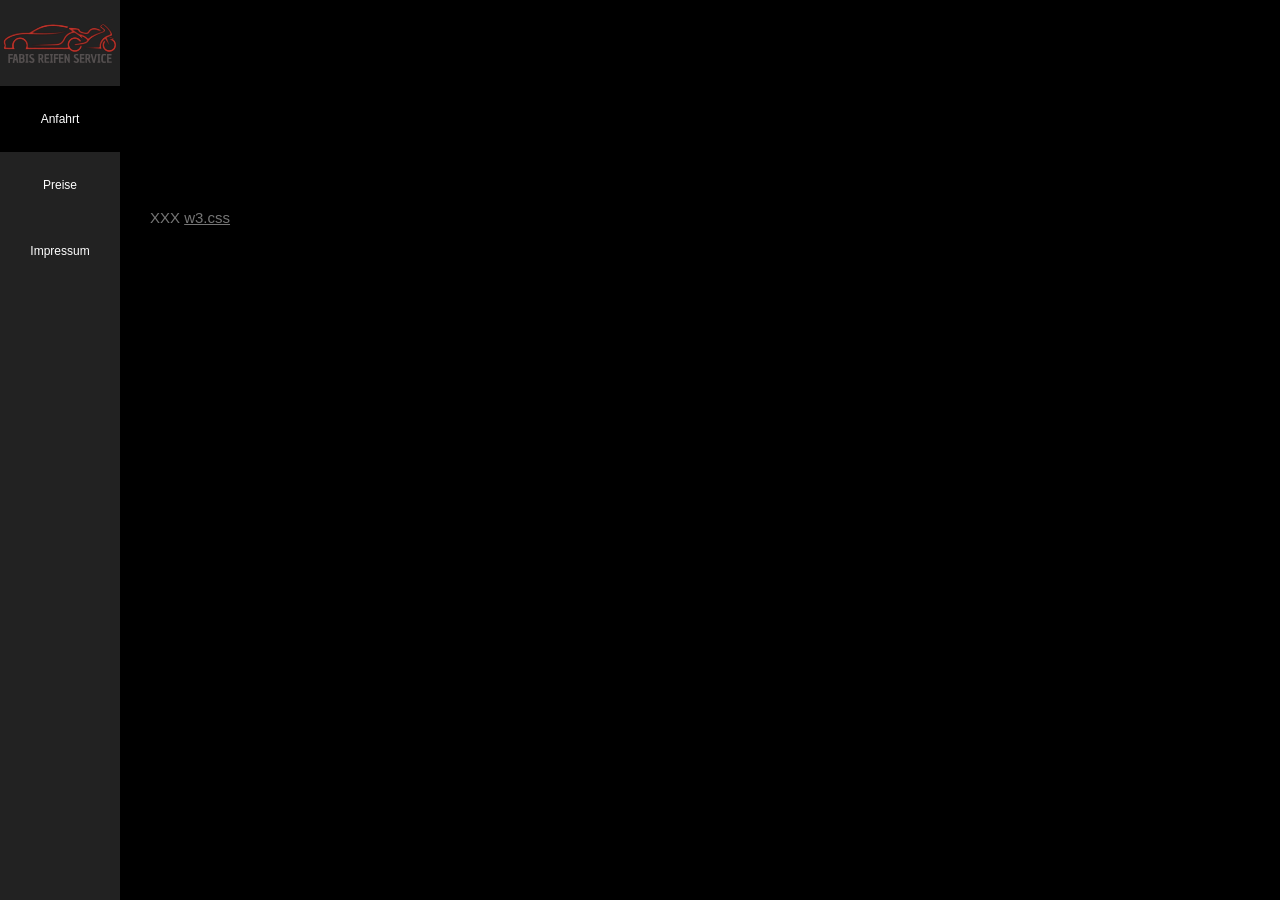
==== Anfahrt.html @ a4fb30d8 "Create Anfahrt.html" ====
<!DOCTYPE html>
<html>
<head>
<title>FRS</title>
<meta charset="UTF-8">
<meta name="viewport" content="width=device-width, initial-scale=1">
<link rel="stylesheet" href="style.css">
<link rel="icon" type="image/x-icon" href="LogoVector.svg">
<style>
body, h1,h2,h3,h4,h5,h6 {font-family: "Montserrat", sans-serif}
.w3-row-padding img {margin-bottom: 12px}
/* Set the width of the sidebar to 120px */
.w3-sidebar {width: 120px;background: #222;}
/* Add a left margin to the "page content" that matches the width of the sidebar (120px) */
#main {margin-left: 120px}
/* Remove margins from "page content" on small screens */
@media only screen and (max-width: 600px) {#main {margin-left: 0}}
</style>
</head>
<body class="w3-black">

<!-- Icon Bar (Sidebar - hidden on small screens) -->
<nav class="w3-sidebar w3-bar-block w3-small w3-hide-small w3-center">
  <!-- Avatar image in top left corner -->
  <a href="index.html"><img src="LogoVector.svg" style="width:100%"></a>
  <a href="https://maps.app.goo.gl/FP3Shqusp5e7LQfQ6" class="w3-bar-item w3-button w3-padding-large w3-black">
    <i class="fa fa-home w3-xxlarge"></i>
    <p>Anfahrt</p>
  </a>
  <a href="index.html" class="w3-bar-item w3-button w3-padding-large w3-hover-black">
    <i class="fa fa-user w3-xxlarge"></i>
    <p>Preise</p>
  </a>
  <a href="Impressum.html" class="w3-bar-item w3-button w3-padding-large w3-hover-black">
    <i class="fa fa-user w3-xxlarge"></i>
    <p>Impressum</p>
  </a>
</nav>
    <div class="w3-content w3-justify w3-text-grey w3-padding-64" id="about">
    
    </div>
    <!-- Footer -->
  <footer class="w3-content w3-padding-64 w3-text-grey w3-xlarge">
    <i class="fa fa-facebook-official w3-hover-opacity"></i>
    <i class="fa fa-instagram w3-hover-opacity"></i>
    <i class="fa fa-snapchat w3-hover-opacity"></i>
    <i class="fa fa-pinterest-p w3-hover-opacity"></i>
    <i class="fa fa-twitter w3-hover-opacity"></i>
    <i class="fa fa-linkedin w3-hover-opacity"></i>
    <p class="w3-medium">XXX <a href="" target="_blank" class="w3-hover-text-green">w3.css</a></p>
  <!-- End footer -->
  </footer>

<!-- END PAGE CONTENT -->
</div>

</body>
</html>
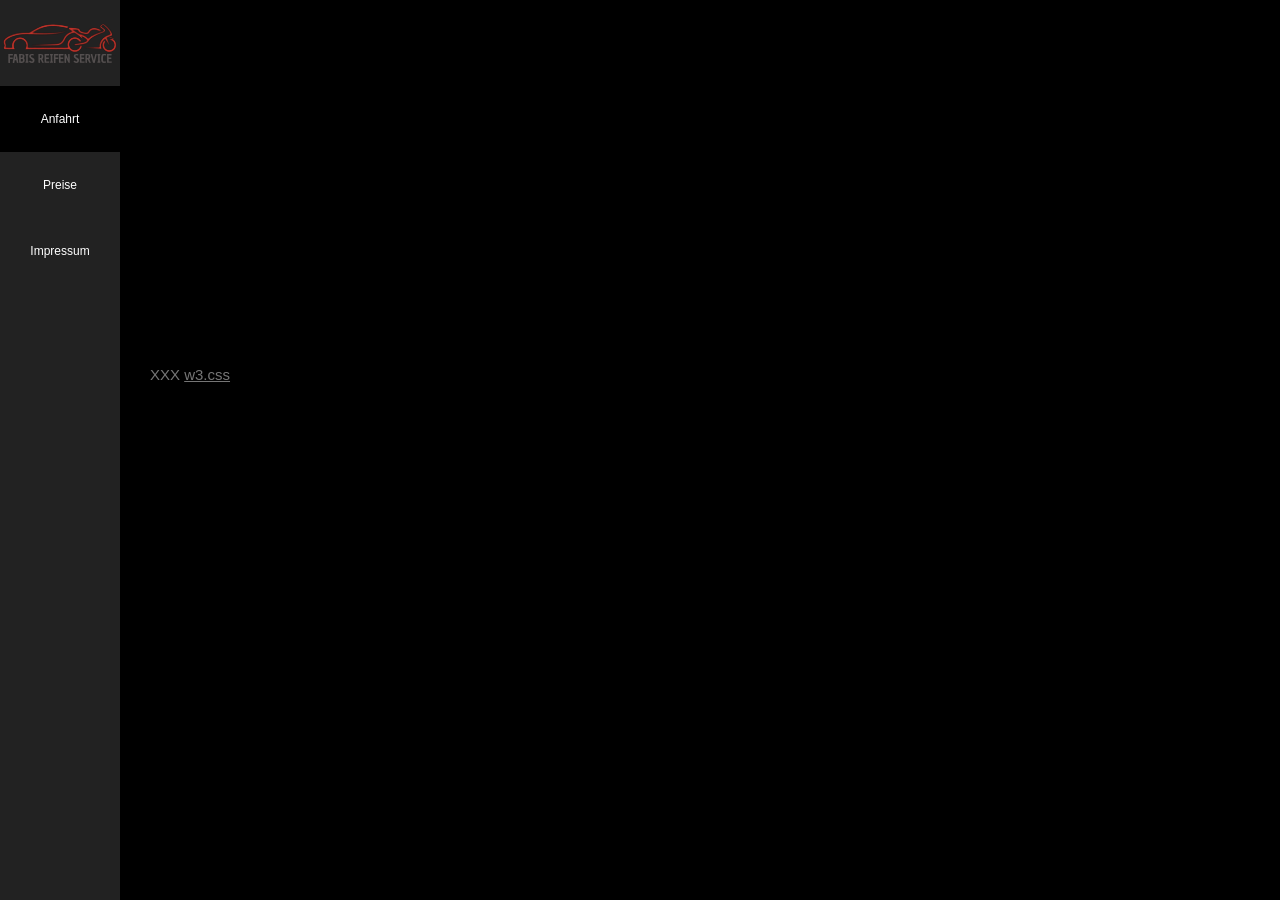
==== commit cb3d6a8e: "Update Anfahrt.html" ====
--- a/Anfahrt.html
+++ b/Anfahrt.html
@@ -23,7 +23,7 @@
 <nav class="w3-sidebar w3-bar-block w3-small w3-hide-small w3-center">
   <!-- Avatar image in top left corner -->
   <a href="index.html"><img src="LogoVector.svg" style="width:100%"></a>
-  <a href="https://maps.app.goo.gl/FP3Shqusp5e7LQfQ6" class="w3-bar-item w3-button w3-padding-large w3-black">
+  <a href="Anfahrt.html" class="w3-bar-item w3-button w3-padding-large w3-black">
     <i class="fa fa-home w3-xxlarge"></i>
     <p>Anfahrt</p>
   </a>
@@ -37,7 +37,7 @@
   </a>
 </nav>
     <div class="w3-content w3-justify w3-text-grey w3-padding-64" id="about">
-    
+    <iframe src="https://www.google.com/maps/embed?pb=!1m17!1m12!1m3!1d2640.1716563447826!2d9.299949000000002!3d48.56826100000001!2m3!1f0!2f0!3f0!3m2!1i1024!2i768!4f13.1!3m2!1m1!2zNDjCsDM0JzA1LjciTiA5wrAxNyc1OS44IkU!5e0!3m2!1sde!2sde!4v1773941126778!5m2!1sde!2sde" width="100%" height="auto" style="border:0;" allowfullscreen="" loading="lazy" referrerpolicy="no-referrer-when-downgrade"></iframe>
     </div>
     <!-- Footer -->
   <footer class="w3-content w3-padding-64 w3-text-grey w3-xlarge">
@@ -53,6 +53,6 @@
 
 <!-- END PAGE CONTENT -->
 </div>
-
+<!-- https://maps.app.goo.gl/FP3Shqusp5e7LQfQ6 -->
 </body>
 </html>
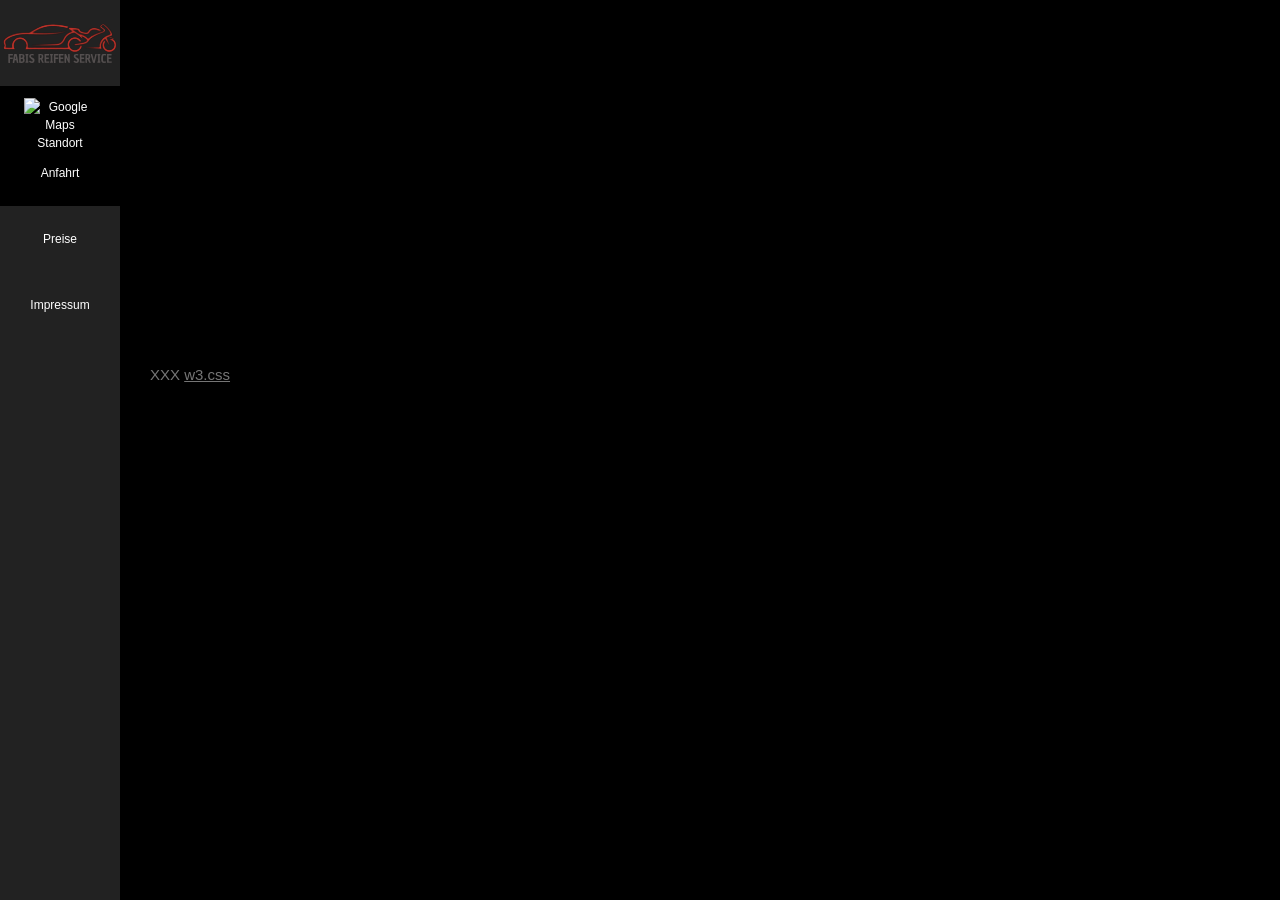
==== commit 2e961f25: "Update Anfahrt.html" ====
--- a/Anfahrt.html
+++ b/Anfahrt.html
@@ -24,7 +24,7 @@
   <!-- Avatar image in top left corner -->
   <a href="index.html"><img src="LogoVector.svg" style="width:100%"></a>
   <a href="Anfahrt.html" class="w3-bar-item w3-button w3-padding-large w3-black">
-    <i class="fa fa-home w3-xxlarge"></i>
+    <img src="google-maps-logo-2020" alt="Google Maps Standort" width="30" height="30">
     <p>Anfahrt</p>
   </a>
   <a href="index.html" class="w3-bar-item w3-button w3-padding-large w3-hover-black">
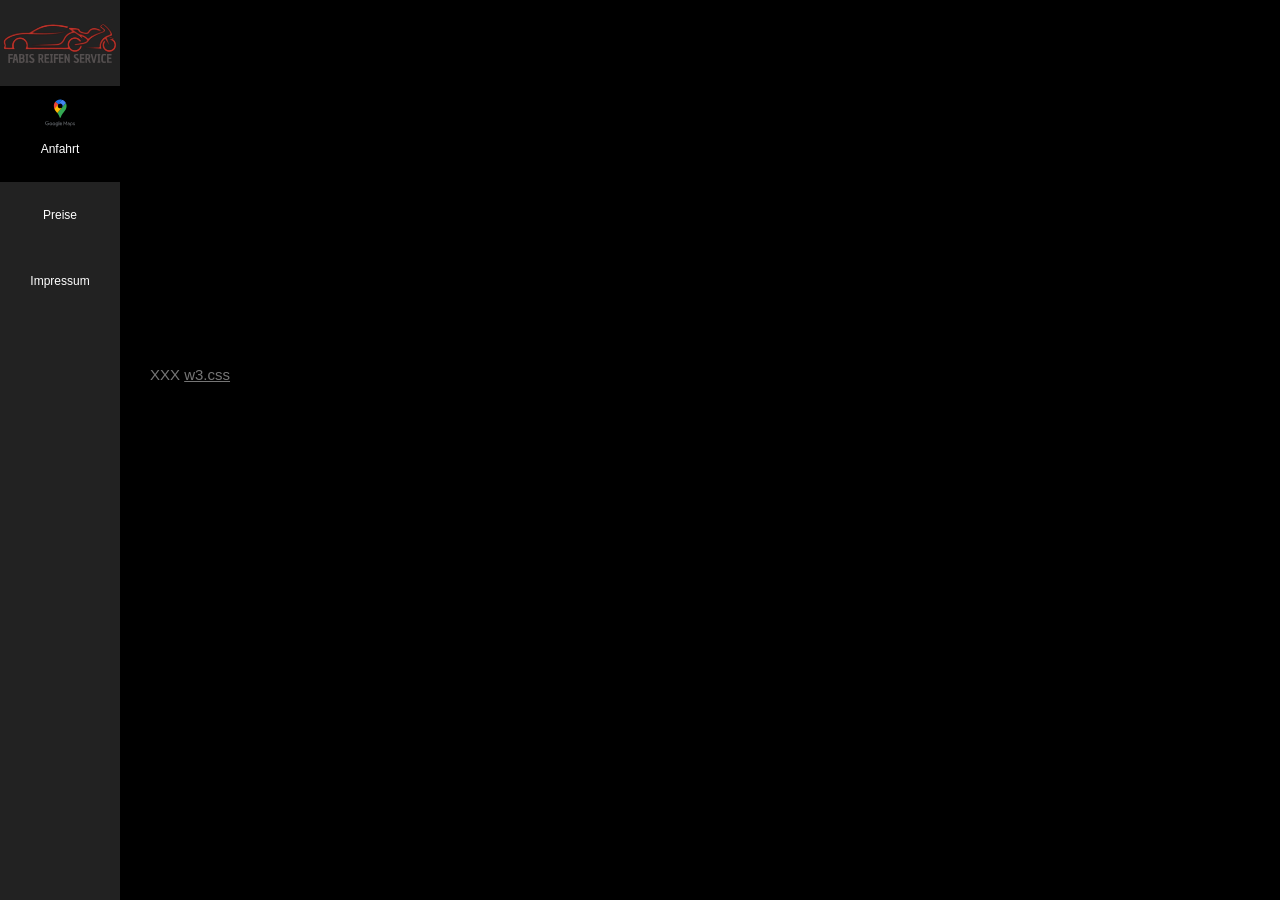
==== commit afc978c4: "Update Anfahrt.html" ====
--- a/Anfahrt.html
+++ b/Anfahrt.html
@@ -24,7 +24,7 @@
   <!-- Avatar image in top left corner -->
   <a href="index.html"><img src="LogoVector.svg" style="width:100%"></a>
   <a href="Anfahrt.html" class="w3-bar-item w3-button w3-padding-large w3-black">
-    <img src="google-maps-logo-2020" alt="Google Maps Standort" width="30" height="30">
+    <img src="google-maps-logo-2020.svg" alt="Google Maps Standort" width="30" height="30">
     <p>Anfahrt</p>
   </a>
   <a href="index.html" class="w3-bar-item w3-button w3-padding-large w3-hover-black">
@@ -37,7 +37,7 @@
   </a>
 </nav>
     <div class="w3-content w3-justify w3-text-grey w3-padding-64" id="about">
-    <iframe src="https://www.google.com/maps/embed?pb=!1m17!1m12!1m3!1d2640.1716563447826!2d9.299949000000002!3d48.56826100000001!2m3!1f0!2f0!3f0!3m2!1i1024!2i768!4f13.1!3m2!1m1!2zNDjCsDM0JzA1LjciTiA5wrAxNyc1OS44IkU!5e0!3m2!1sde!2sde!4v1773941126778!5m2!1sde!2sde" width="100%" height="auto" style="border:0;" allowfullscreen="" loading="lazy" referrerpolicy="no-referrer-when-downgrade"></iframe>
+    <iframe src="https://www.google.com/maps/embed?pb=!1m17!1m12!1m3!1d2640.1716563447826!2d9.299949000000002!3d48.56826100000001!2m3!1f0!2f0!3f0!3m2!1i1024!2i768!4f13.1!3m2!1m1!2zNDjCsDM0JzA1LjciTiA5wrAxNyc1OS44IkU!5e0!3m2!1sde!2sde!4v1773941126778!5m2!1sde!2sde" width="100%" height="100%" style="border:0;" allowfullscreen="" loading="lazy" referrerpolicy="no-referrer-when-downgrade"></iframe>
     </div>
     <!-- Footer -->
   <footer class="w3-content w3-padding-64 w3-text-grey w3-xlarge">
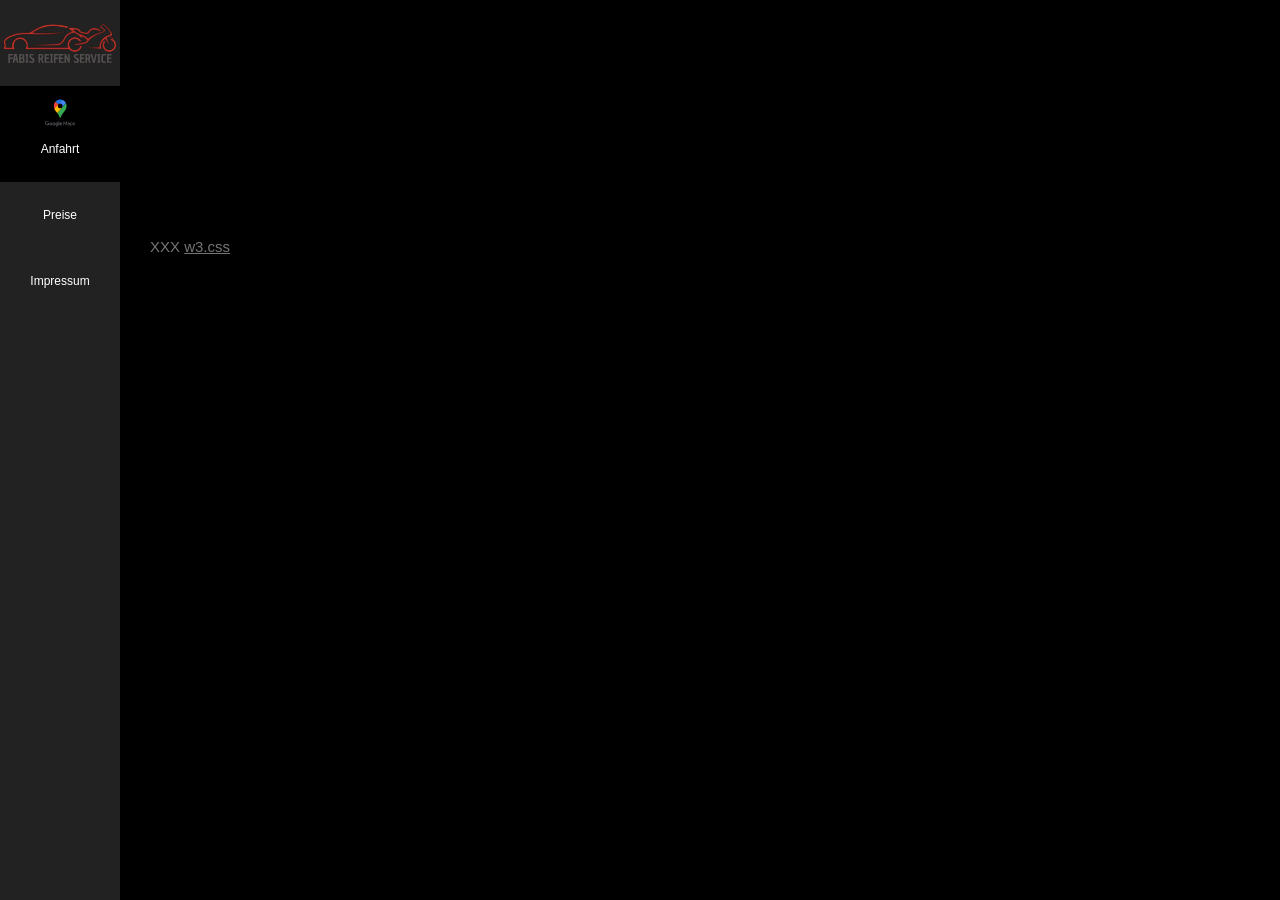
==== commit 2935ab45: "Update Anfahrt.html" ====
--- a/Anfahrt.html
+++ b/Anfahrt.html
@@ -36,8 +36,8 @@
     <p>Impressum</p>
   </a>
 </nav>
-    <div class="w3-content w3-justify w3-text-grey w3-padding-64" id="about">
-    <iframe src="https://www.google.com/maps/embed?pb=!1m17!1m12!1m3!1d2640.1716563447826!2d9.299949000000002!3d48.56826100000001!2m3!1f0!2f0!3f0!3m2!1i1024!2i768!4f13.1!3m2!1m1!2zNDjCsDM0JzA1LjciTiA5wrAxNyc1OS44IkU!5e0!3m2!1sde!2sde!4v1773941126778!5m2!1sde!2sde" width="100%" height="100%" style="border:0;" allowfullscreen="" loading="lazy" referrerpolicy="no-referrer-when-downgrade"></iframe>
+    <div class="maps">
+    <iframe class="responsive-iframe" src="https://www.google.com/maps/embed?pb=!1m17!1m12!1m3!1d2640.1716563447826!2d9.299949000000002!3d48.56826100000001!2m3!1f0!2f0!3f0!3m2!1i1024!2i768!4f13.1!3m2!1m1!2zNDjCsDM0JzA1LjciTiA5wrAxNyc1OS44IkU!5e0!3m2!1sde!2sde!4v1773941126778!5m2!1sde!2sde" width="100%" height="100%" style="border:0;" allowfullscreen="" loading="lazy" referrerpolicy="no-referrer-when-downgrade"></iframe>
     </div>
     <!-- Footer -->
   <footer class="w3-content w3-padding-64 w3-text-grey w3-xlarge">
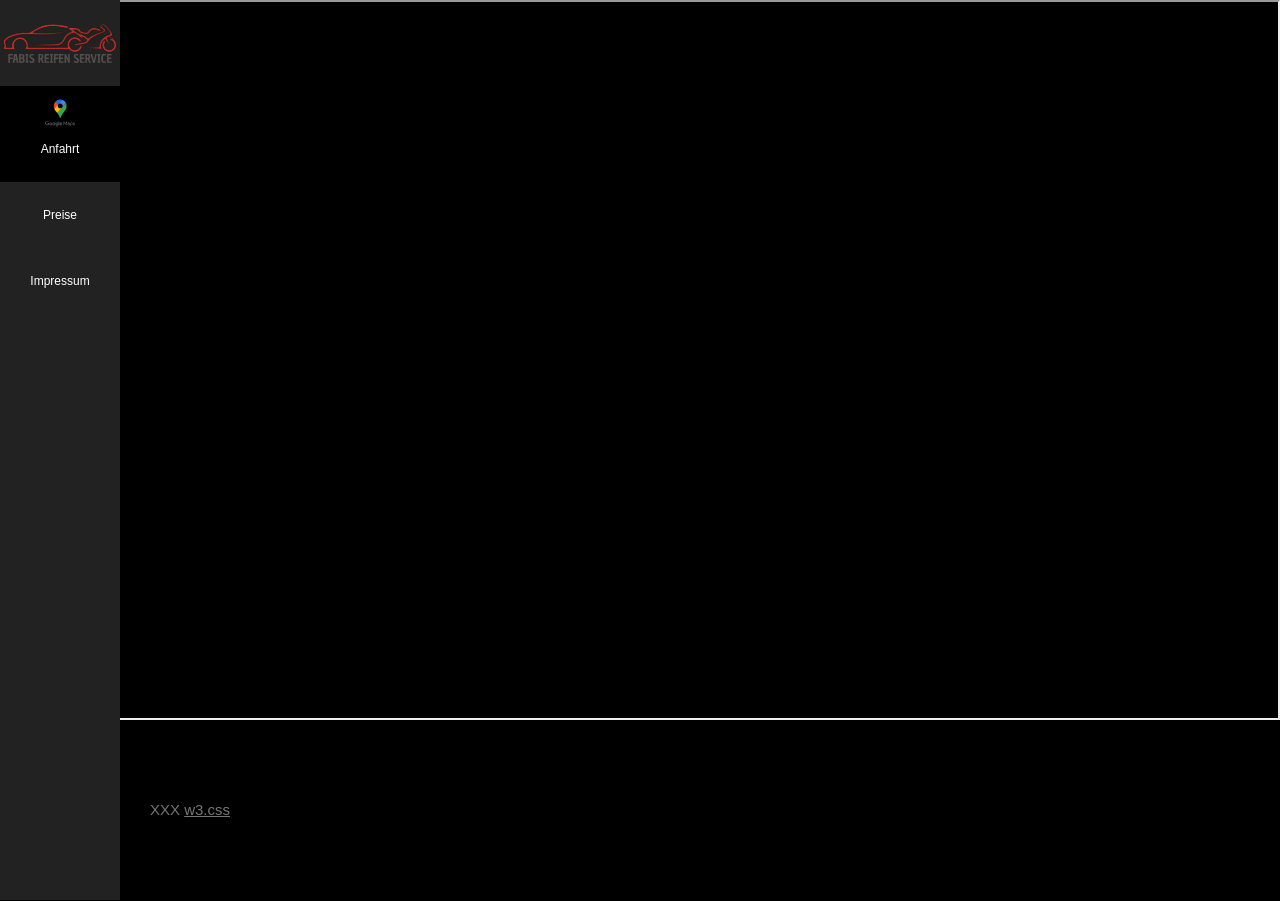
==== commit 5c04b9d5: "Update Anfahrt.html" ====
--- a/Anfahrt.html
+++ b/Anfahrt.html
@@ -37,7 +37,7 @@
   </a>
 </nav>
     <div class="maps">
-    <iframe class="responsive-iframe" src="https://www.google.com/maps/embed?pb=!1m17!1m12!1m3!1d2640.1716563447826!2d9.299949000000002!3d48.56826100000001!2m3!1f0!2f0!3f0!3m2!1i1024!2i768!4f13.1!3m2!1m1!2zNDjCsDM0JzA1LjciTiA5wrAxNyc1OS44IkU!5e0!3m2!1sde!2sde!4v1773941126778!5m2!1sde!2sde" width="100%" height="100%" style="border:0;" allowfullscreen="" loading="lazy" referrerpolicy="no-referrer-when-downgrade"></iframe>
+    <iframe class="responsive-iframe" src="https://www.google.com/maps/embed?pb=!1m17!1m12!1m3!1d2640.1716563447826!2d9.299949000000002!3d48.56826100000001!2m3!1f0!2f0!3f0!3m2!1i1024!2i768!4f13.1!3m2!1m1!2zNDjCsDM0JzA1LjciTiA5wrAxNyc1OS44IkU!5e0!3m2!1sde!2sde!4v1773941126778!5m2!1sde!2sde" loading="lazy" referrerpolicy="no-referrer-when-downgrade"></iframe>
     </div>
     <!-- Footer -->
   <footer class="w3-content w3-padding-64 w3-text-grey w3-xlarge">
--- a/style.css
+++ b/style.css
@@ -0,0 +1,268 @@
+.maps {
+  position: relative;
+  overflow: hidden;
+  width: 100%;
+  padding-top: 56.25%; 
+}
+
+/* Then style the iframe to fit in the container div with full height and width */
+.responsive-iframe {
+  position: absolute;
+  top: 0;
+  left: 0;
+  bottom: 0;
+  right: 0;
+  width: 100%;
+  height: 100%;
+}
+/* W3.CSS */
+html{box-sizing:border-box}*,*:before,*:after{box-sizing:inherit}
+/* XXX */
+html{-ms-text-size-adjust:100%;-webkit-text-size-adjust:100%}body{margin:0}
+article,aside,details,figcaption,figure,footer,header,main,menu,nav,section{display:block}summary{display:list-item}
+audio,canvas,progress,video{display:inline-block}progress{vertical-align:baseline}
+audio:not([controls]){display:none;height:0}[hidden],template{display:none}
+a{background-color:transparent}a:active,a:hover{outline-width:0}
+abbr[title]{border-bottom:none;text-decoration:underline;text-decoration:underline dotted}
+b,strong{font-weight:bolder}dfn{font-style:italic}mark{background:#ff0;color:#000}
+small{font-size:80%}sub,sup{font-size:75%;line-height:0;position:relative;vertical-align:baseline}
+sub{bottom:-0.25em}sup{top:-0.5em}figure{margin:1em 40px}img{border-style:none}
+code,kbd,pre,samp{font-family:monospace,monospace;font-size:1em}hr{box-sizing:content-box;height:0;overflow:visible}
+button,input,select,textarea,optgroup{font:inherit;margin:0}optgroup{font-weight:bold}
+button,input{overflow:visible}button,select{text-transform:none}
+button,[type=button],[type=reset],[type=submit]{-webkit-appearance:button}
+button::-moz-focus-inner,[type=button]::-moz-focus-inner,[type=reset]::-moz-focus-inner,[type=submit]::-moz-focus-inner{border-style:none;padding:0}
+button:-moz-focusring,[type=button]:-moz-focusring,[type=reset]:-moz-focusring,[type=submit]:-moz-focusring{outline:1px dotted ButtonText}
+fieldset{border:1px solid #c0c0c0;margin:0 2px;padding:.35em .625em .75em}
+legend{color:inherit;display:table;max-width:100%;padding:0;white-space:normal}textarea{overflow:auto}
+[type=checkbox],[type=radio]{padding:0}
+[type=number]::-webkit-inner-spin-button,[type=number]::-webkit-outer-spin-button{height:auto}
+[type=search]{-webkit-appearance:textfield;outline-offset:-2px}
+[type=search]::-webkit-search-decoration{-webkit-appearance:none}
+::-webkit-file-upload-button{-webkit-appearance:button;font:inherit}
+/* End extract */
+html,body{font-family:Verdana,sans-serif;font-size:15px;line-height:1.5}html{overflow-x:hidden}
+h1{font-size:36px}h2{font-size:30px}h3{font-size:24px}h4{font-size:20px}h5{font-size:18px}h6{font-size:16px}
+.w3-serif{font-family:serif}.w3-sans-serif{font-family:sans-serif}.w3-cursive{font-family:cursive}.w3-monospace{font-family:monospace}
+h1,h2,h3,h4,h5,h6{font-family:"Segoe UI",Arial,sans-serif;font-weight:400;margin:10px 0}.w3-wide{letter-spacing:4px}
+hr{border:0;border-top:1px solid #eee;margin:20px 0}
+.w3-image{max-width:100%;height:auto}img{vertical-align:middle}a{color:inherit}
+.w3-table,.w3-table-all{border-collapse:collapse;border-spacing:0;width:100%;display:table}.w3-table-all{border:1px solid #ccc}
+.w3-bordered tr,.w3-table-all tr{border-bottom:1px solid #ddd}.w3-striped tbody tr:nth-child(even){background-color:#f1f1f1}
+.w3-table-all tr:nth-child(odd){background-color:#fff}.w3-table-all tr:nth-child(even){background-color:#f1f1f1}
+.w3-hoverable tbody tr:hover,.w3-ul.w3-hoverable li:hover{background-color:#ccc}.w3-centered tr th,.w3-centered tr td{text-align:center}
+.w3-table td,.w3-table th,.w3-table-all td,.w3-table-all th{padding:8px 8px;display:table-cell;text-align:left;vertical-align:top}
+.w3-table th:first-child,.w3-table td:first-child,.w3-table-all th:first-child,.w3-table-all td:first-child{padding-left:16px}
+.w3-btn,.w3-button{border:none;display:inline-block;padding:8px 16px;vertical-align:middle;overflow:hidden;text-decoration:none;color:inherit;background-color:inherit;text-align:center;cursor:pointer;white-space:nowrap}
+.w3-btn:hover{box-shadow:0 8px 16px 0 rgba(0,0,0,0.2),0 6px 20px 0 rgba(0,0,0,0.19)}
+.w3-btn,.w3-button{-webkit-touch-callout:none;-webkit-user-select:none;-khtml-user-select:none;-moz-user-select:none;-ms-user-select:none;user-select:none}   
+.w3-disabled,.w3-btn:disabled,.w3-button:disabled{cursor:not-allowed;opacity:0.3}.w3-disabled *,:disabled *{pointer-events:none}
+.w3-btn.w3-disabled:hover,.w3-btn:disabled:hover{box-shadow:none}
+.w3-badge,.w3-tag{background-color:#000;color:#fff;display:inline-block;padding-left:8px;padding-right:8px;text-align:center}.w3-badge{border-radius:50%}
+.w3-ul{list-style-type:none;padding:0;margin:0}.w3-ul li{padding:8px 16px;border-bottom:1px solid #ddd}.w3-ul li:last-child{border-bottom:none}
+.w3-tooltip,.w3-display-container{position:relative}.w3-tooltip .w3-text{display:none}.w3-tooltip:hover .w3-text{display:inline-block}
+.w3-ripple:active{opacity:0.5}.w3-ripple{transition:opacity 0s}
+.w3-input{padding:8px;display:block;border:none;border-bottom:1px solid #ccc;width:100%}
+.w3-select{padding:9px 0;width:100%;border:none;border-bottom:1px solid #ccc}
+.w3-dropdown-click,.w3-dropdown-hover{position:relative;display:inline-block;cursor:pointer}
+.w3-dropdown-hover:hover .w3-dropdown-content{display:block}
+.w3-dropdown-hover:first-child,.w3-dropdown-click:hover{background-color:#ccc;color:#000}
+.w3-dropdown-hover:hover > .w3-button:first-child,.w3-dropdown-click:hover > .w3-button:first-child{background-color:#ccc;color:#000}
+.w3-dropdown-content{cursor:auto;color:#000;background-color:#fff;display:none;position:absolute;min-width:160px;margin:0;padding:0;z-index:1}
+.w3-check,.w3-radio{width:24px;height:24px;position:relative;top:6px}
+.w3-sidebar{height:100%;width:200px;background-color:#fff;position:fixed!important;z-index:1;overflow:auto}
+.w3-bar-block .w3-dropdown-hover,.w3-bar-block .w3-dropdown-click{width:100%}
+.w3-bar-block .w3-dropdown-hover .w3-dropdown-content,.w3-bar-block .w3-dropdown-click .w3-dropdown-content{min-width:100%}
+.w3-bar-block .w3-dropdown-hover .w3-button,.w3-bar-block .w3-dropdown-click .w3-button{width:100%;text-align:left;padding:8px 16px}
+.w3-main,#main{transition:margin-left .4s}
+.w3-modal{z-index:3;display:none;padding-top:100px;position:fixed;left:0;top:0;width:100%;height:100%;overflow:auto;background-color:rgb(0,0,0);background-color:rgba(0,0,0,0.4)}
+.w3-modal-content{margin:auto;background-color:#fff;position:relative;padding:0;outline:0;width:600px}
+.w3-bar{width:100%;overflow:hidden}.w3-center .w3-bar{display:inline-block;width:auto}
+.w3-bar .w3-bar-item{padding:8px 16px;float:left;width:auto;border:none;display:block;outline:0}
+.w3-bar .w3-dropdown-hover,.w3-bar .w3-dropdown-click{position:static;float:left}
+.w3-bar .w3-button{white-space:normal}
+.w3-bar-block .w3-bar-item{width:100%;display:block;padding:8px 16px;text-align:left;border:none;white-space:normal;float:none;outline:0}
+.w3-bar-block.w3-center .w3-bar-item{text-align:center}.w3-block{display:block;width:100%}
+.w3-responsive{display:block;overflow-x:auto}
+.w3-container:after,.w3-container:before,.w3-panel:after,.w3-panel:before,.w3-row:after,.w3-row:before,.w3-row-padding:after,.w3-row-padding:before,
+.w3-cell-row:before,.w3-cell-row:after,.w3-clear:after,.w3-clear:before,.w3-bar:before,.w3-bar:after{content:"";display:table;clear:both}
+.w3-col,.w3-half,.w3-third,.w3-twothird,.w3-threequarter,.w3-quarter{float:left;width:100%}
+.w3-col.s1{width:8.33333%}.w3-col.s2{width:16.66666%}.w3-col.s3{width:24.99999%}.w3-col.s4{width:33.33333%}
+.w3-col.s5{width:41.66666%}.w3-col.s6{width:49.99999%}.w3-col.s7{width:58.33333%}.w3-col.s8{width:66.66666%}
+.w3-col.s9{width:74.99999%}.w3-col.s10{width:83.33333%}.w3-col.s11{width:91.66666%}.w3-col.s12{width:99.99999%}
+@media (min-width:601px){.w3-col.m1{width:8.33333%}.w3-col.m2{width:16.66666%}.w3-col.m3,.w3-quarter{width:24.99999%}.w3-col.m4,.w3-third{width:33.33333%}
+.w3-col.m5{width:41.66666%}.w3-col.m6,.w3-half{width:49.99999%}.w3-col.m7{width:58.33333%}.w3-col.m8,.w3-twothird{width:66.66666%}
+.w3-col.m9,.w3-threequarter{width:74.99999%}.w3-col.m10{width:83.33333%}.w3-col.m11{width:91.66666%}.w3-col.m12{width:99.99999%}}
+@media (min-width:993px){.w3-col.l1{width:8.33333%}.w3-col.l2{width:16.66666%}.w3-col.l3{width:24.99999%}.w3-col.l4{width:33.33333%}
+.w3-col.l5{width:41.66666%}.w3-col.l6{width:49.99999%}.w3-col.l7{width:58.33333%}.w3-col.l8{width:66.66666%}
+.w3-col.l9{width:74.99999%}.w3-col.l10{width:83.33333%}.w3-col.l11{width:91.66666%}.w3-col.l12{width:99.99999%}}
+.w3-rest{overflow:hidden}.w3-stretch{margin-left:-16px;margin-right:-16px}
+.w3-content,.w3-auto{margin-left:auto;margin-right:auto}.w3-content{max-width:980px}.w3-auto{max-width:1140px}
+.w3-cell-row{display:table;width:100%}.w3-cell{display:table-cell}
+.w3-cell-top{vertical-align:top}.w3-cell-middle{vertical-align:middle}.w3-cell-bottom{vertical-align:bottom}
+.w3-hide{display:none!important}.w3-show-block,.w3-show{display:block!important}.w3-show-inline-block{display:inline-block!important}
+@media (max-width:1205px){.w3-auto{max-width:95%}}
+@media (max-width:600px){.w3-modal-content{margin:0 10px;width:auto!important}.w3-modal{padding-top:30px}
+.w3-dropdown-hover.w3-mobile .w3-dropdown-content,.w3-dropdown-click.w3-mobile .w3-dropdown-content{position:relative}	
+.w3-hide-small{display:none!important}.w3-mobile{display:block;width:100%!important}.w3-bar-item.w3-mobile,.w3-dropdown-hover.w3-mobile,.w3-dropdown-click.w3-mobile{text-align:center}
+.w3-dropdown-hover.w3-mobile,.w3-dropdown-hover.w3-mobile .w3-btn,.w3-dropdown-hover.w3-mobile .w3-button,.w3-dropdown-click.w3-mobile,.w3-dropdown-click.w3-mobile .w3-btn,.w3-dropdown-click.w3-mobile .w3-button{width:100%}}
+@media (max-width:768px){.w3-modal-content{width:500px}.w3-modal{padding-top:50px}}
+@media (min-width:993px){.w3-modal-content{width:900px}.w3-hide-large{display:none!important}.w3-sidebar.w3-collapse{display:block!important}}
+@media (max-width:992px) and (min-width:601px){.w3-hide-medium{display:none!important}}
+@media (max-width:992px){.w3-sidebar.w3-collapse{display:none}.w3-main{margin-left:0!important;margin-right:0!important}.w3-auto{max-width:100%}}
+.w3-top,.w3-bottom{position:fixed;width:100%;z-index:1}.w3-top{top:0}.w3-bottom{bottom:0}
+.w3-overlay{position:fixed;display:none;width:100%;height:100%;top:0;left:0;right:0;bottom:0;background-color:rgba(0,0,0,0.5);z-index:2}
+.w3-display-topleft{position:absolute;left:0;top:0}.w3-display-topright{position:absolute;right:0;top:0}
+.w3-display-bottomleft{position:absolute;left:0;bottom:0}.w3-display-bottomright{position:absolute;right:0;bottom:0}
+.w3-display-middle{position:absolute;top:50%;left:50%;transform:translate(-50%,-50%);-ms-transform:translate(-50%,-50%)}
+.w3-display-left{position:absolute;top:50%;left:0%;transform:translate(0%,-50%);-ms-transform:translate(-0%,-50%)}
+.w3-display-right{position:absolute;top:50%;right:0%;transform:translate(0%,-50%);-ms-transform:translate(0%,-50%)}
+.w3-display-topmiddle{position:absolute;left:50%;top:0;transform:translate(-50%,0%);-ms-transform:translate(-50%,0%)}
+.w3-display-bottommiddle{position:absolute;left:50%;bottom:0;transform:translate(-50%,0%);-ms-transform:translate(-50%,0%)}
+.w3-display-container:hover .w3-display-hover{display:block}.w3-display-container:hover span.w3-display-hover{display:inline-block}.w3-display-hover{display:none}
+.w3-display-position{position:absolute}
+.w3-circle{border-radius:50%}
+.w3-round-small{border-radius:2px}.w3-round,.w3-round-medium{border-radius:4px}.w3-round-large{border-radius:8px}.w3-round-xlarge{border-radius:16px}.w3-round-xxlarge{border-radius:32px}
+.w3-row-padding,.w3-row-padding>.w3-half,.w3-row-padding>.w3-third,.w3-row-padding>.w3-twothird,.w3-row-padding>.w3-threequarter,.w3-row-padding>.w3-quarter,.w3-row-padding>.w3-col{padding:0 8px}
+.w3-container,.w3-panel{padding:0.01em 16px}.w3-panel{margin-top:16px;margin-bottom:16px}
+.w3-grid{display:grid}.w3-grid-padding{display:grid;gap:16px}.w3-flex{display:flex}
+.w3-text-center{text-align:center}.w3-text-bold,.w3-bold{font-weight:bold}.w3-text-italic,.w3-italic{font-style:italic}
+.w3-code,.w3-codespan{font-family:Consolas,"courier new";font-size:16px}
+.w3-code{width:auto;background-color:#fff;padding:8px 12px;border-left:4px solid #4CAF50;word-wrap:break-word}
+.w3-codespan{color:crimson;background-color:#f1f1f1;padding-left:4px;padding-right:4px;font-size:110%}
+.w3-card,.w3-card-2{box-shadow:0 2px 5px 0 rgba(0,0,0,0.16),0 2px 10px 0 rgba(0,0,0,0.12)}
+.w3-card-4,.w3-hover-shadow:hover{box-shadow:0 4px 10px 0 rgba(0,0,0,0.2),0 4px 20px 0 rgba(0,0,0,0.19)}
+.w3-spin{animation:w3-spin 2s infinite linear}@keyframes w3-spin{0%{transform:rotate(0deg)}100%{transform:rotate(359deg)}}
+.w3-animate-fading{animation:fading 10s infinite}@keyframes fading{0%{opacity:0}50%{opacity:1}100%{opacity:0}}
+.w3-animate-opacity{animation:opac 0.8s}@keyframes opac{from{opacity:0} to{opacity:1}}
+.w3-animate-top{position:relative;animation:animatetop 0.4s}@keyframes animatetop{from{top:-300px;opacity:0} to{top:0;opacity:1}}
+.w3-animate-left{position:relative;animation:animateleft 0.4s}@keyframes animateleft{from{left:-300px;opacity:0} to{left:0;opacity:1}}
+.w3-animate-right{position:relative;animation:animateright 0.4s}@keyframes animateright{from{right:-300px;opacity:0} to{right:0;opacity:1}}
+.w3-animate-bottom{position:relative;animation:animatebottom 0.4s}@keyframes animatebottom{from{bottom:-300px;opacity:0} to{bottom:0;opacity:1}}
+.w3-animate-zoom {animation:animatezoom 0.6s}@keyframes animatezoom{from{transform:scale(0)} to{transform:scale(1)}}
+.w3-animate-input{transition:width 0.4s ease-in-out}.w3-animate-input:focus{width:100%!important}
+.w3-opacity,.w3-hover-opacity:hover{opacity:0.60}.w3-opacity-off,.w3-hover-opacity-off:hover{opacity:1}
+.w3-opacity-max{opacity:0.25}.w3-opacity-min{opacity:0.75}
+.w3-greyscale-max,.w3-grayscale-max,.w3-hover-greyscale:hover,.w3-hover-grayscale:hover{filter:grayscale(100%)}
+.w3-greyscale,.w3-grayscale{filter:grayscale(75%)}.w3-greyscale-min,.w3-grayscale-min{filter:grayscale(50%)}
+.w3-sepia{filter:sepia(75%)}.w3-sepia-max,.w3-hover-sepia:hover{filter:sepia(100%)}.w3-sepia-min{filter:sepia(50%)}
+.w3-tiny{font-size:10px!important}.w3-small{font-size:12px!important}.w3-medium{font-size:15px!important}.w3-large{font-size:18px!important}
+.w3-xlarge{font-size:24px!important}.w3-xxlarge{font-size:36px!important}.w3-xxxlarge{font-size:48px!important}.w3-jumbo{font-size:64px!important}
+.w3-left-align{text-align:left!important}.w3-right-align{text-align:right!important}.w3-justify{text-align:justify!important}.w3-center{text-align:center!important}
+.w3-border-0{border:0!important}.w3-border{border:1px solid #ccc!important}
+.w3-border-top{border-top:1px solid #ccc!important}.w3-border-bottom{border-bottom:1px solid #ccc!important}
+.w3-border-left{border-left:1px solid #ccc!important}.w3-border-right{border-right:1px solid #ccc!important}
+.w3-topbar{border-top:6px solid #ccc!important}.w3-bottombar{border-bottom:6px solid #ccc!important}
+.w3-leftbar{border-left:6px solid #ccc!important}.w3-rightbar{border-right:6px solid #ccc!important}
+.w3-section,.w3-code{margin-top:16px!important;margin-bottom:16px!important}
+.w3-margin{margin:16px!important}.w3-margin-top{margin-top:16px!important}.w3-margin-bottom{margin-bottom:16px!important}
+.w3-margin-left{margin-left:16px!important}.w3-margin-right{margin-right:16px!important}
+.w3-padding-small{padding:4px 8px!important}.w3-padding{padding:8px 16px!important}.w3-padding-large{padding:12px 24px!important}
+.w3-padding-16{padding-top:16px!important;padding-bottom:16px!important}.w3-padding-24{padding-top:24px!important;padding-bottom:24px!important}
+.w3-padding-32{padding-top:32px!important;padding-bottom:32px!important}.w3-padding-48{padding-top:48px!important;padding-bottom:48px!important}
+.w3-padding-64{padding-top:64px!important;padding-bottom:64px!important}
+.w3-padding-top-64{padding-top:64px!important}.w3-padding-top-48{padding-top:48px!important}
+.w3-padding-top-32{padding-top:32px!important}.w3-padding-top-24{padding-top:24px!important}
+.w3-left{float:left!important}.w3-right{float:right!important}
+.w3-button:hover{color:#000!important;background-color:#ccc!important}
+.w3-transparent,.w3-hover-none:hover{background-color:transparent!important}
+.w3-hover-none:hover{box-shadow:none!important}
+.w3-rtl{direction:rtl}.w3-ltr{direction:ltr}
+/* Colors */
+.w3-amber,.w3-hover-amber:hover{color:#000!important;background-color:#ffc107!important}
+.w3-aqua,.w3-hover-aqua:hover{color:#000!important;background-color:#00ffff!important}
+.w3-blue,.w3-hover-blue:hover{color:#fff!important;background-color:#2196F3!important}
+.w3-light-blue,.w3-hover-light-blue:hover{color:#000!important;background-color:#87CEEB!important}
+.w3-brown,.w3-hover-brown:hover{color:#fff!important;background-color:#795548!important}
+.w3-cyan,.w3-hover-cyan:hover{color:#000!important;background-color:#00bcd4!important}
+.w3-blue-grey,.w3-hover-blue-grey:hover,.w3-blue-gray,.w3-hover-blue-gray:hover{color:#fff!important;background-color:#607d8b!important}
+.w3-green,.w3-hover-green:hover{color:#fff!important;background-color:#4CAF50!important}
+.w3-light-green,.w3-hover-light-green:hover{color:#000!important;background-color:#8bc34a!important}
+.w3-indigo,.w3-hover-indigo:hover{color:#fff!important;background-color:#3f51b5!important}
+.w3-khaki,.w3-hover-khaki:hover{color:#000!important;background-color:#f0e68c!important}
+.w3-lime,.w3-hover-lime:hover{color:#000!important;background-color:#cddc39!important}
+.w3-orange,.w3-hover-orange:hover{color:#000!important;background-color:#ff9800!important}
+.w3-deep-orange,.w3-hover-deep-orange:hover{color:#fff!important;background-color:#ff5722!important}
+.w3-pink,.w3-hover-pink:hover{color:#fff!important;background-color:#e91e63!important}
+.w3-purple,.w3-hover-purple:hover{color:#fff!important;background-color:#9c27b0!important}
+.w3-deep-purple,.w3-hover-deep-purple:hover{color:#fff!important;background-color:#673ab7!important}
+.w3-red,.w3-hover-red:hover{color:#fff!important;background-color:#f44336!important}
+.w3-sand,.w3-hover-sand:hover{color:#000!important;background-color:#fdf5e6!important}
+.w3-teal,.w3-hover-teal:hover{color:#fff!important;background-color:#009688!important}
+.w3-yellow,.w3-hover-yellow:hover{color:#000!important;background-color:#ffeb3b!important}
+.w3-white,.w3-hover-white:hover{color:#000!important;background-color:#fff!important}
+.w3-black,.w3-hover-black:hover{color:#fff!important;background-color:#000!important}
+.w3-grey,.w3-hover-grey:hover,.w3-gray,.w3-hover-gray:hover{color:#000!important;background-color:#9e9e9e!important}
+.w3-light-grey,.w3-hover-light-grey:hover,.w3-light-gray,.w3-hover-light-gray:hover{color:#000!important;background-color:#f1f1f1!important}
+.w3-dark-grey,.w3-hover-dark-grey:hover,.w3-dark-gray,.w3-hover-dark-gray:hover{color:#fff!important;background-color:#616161!important}
+.w3-asphalt,.w3-hover-asphalt:hover{color:#fff!important;background-color:#343a40!important}
+.w3-crimson,.w3-hover-crimson:hover{color:#fff!important;background-color:#a20025!important}
+.w3-cobalt,w3-hover-cobalt:hover{color:#fff!important;background-color:#0050ef!important}
+.w3-emerald,.w3-hover-emerald:hover{color:#fff!important;background-color:#008a00!important}
+.w3-olive,.w3-hover-olive:hover{color:#fff!important;background-color:#6d8764!important}
+.w3-paper,.w3-hover-paper:hover{color:#000!important;background-color:#f8f9fa!important}
+.w3-sienna,.w3-hover-sienna:hover{color:#fff!important;background-color:#a0522d!important}
+.w3-taupe,.w3-hover-taupe:hover{color:#fff!important;background-color:#87794e!important}
+.w3-danger{color:#fff!important;background-color:#dd0000!important}
+.w3-note{color:#000!important;background-color:#fff599!important}
+.w3-info{color:#fff!important;background-color:#0a6fc2!important}
+.w3-warning{color:#000!important;background-color:#ffb305!important}
+.w3-success{color:#fff!important;background-color:#008a00!important}
+.w3-pale-red,.w3-hover-pale-red:hover{color:#000!important;background-color:#ffdddd!important}
+.w3-pale-green,.w3-hover-pale-green:hover{color:#000!important;background-color:#ddffdd!important}
+.w3-pale-yellow,.w3-hover-pale-yellow:hover{color:#000!important;background-color:#ffffcc!important}
+.w3-pale-blue,.w3-hover-pale-blue:hover{color:#000!important;background-color:#ddffff!important}
+.w3-text-amber,.w3-hover-text-amber:hover{color:#ffc107!important}
+.w3-text-aqua,.w3-hover-text-aqua:hover{color:#00ffff!important}
+.w3-text-blue,.w3-hover-text-blue:hover{color:#2196F3!important}
+.w3-text-light-blue,.w3-hover-text-light-blue:hover{color:#87CEEB!important}
+.w3-text-brown,.w3-hover-text-brown:hover{color:#795548!important}
+.w3-text-cyan,.w3-hover-text-cyan:hover{color:#00bcd4!important}
+.w3-text-blue-grey,.w3-hover-text-blue-grey:hover,.w3-text-blue-gray,.w3-hover-text-blue-gray:hover{color:#607d8b!important}
+.w3-text-green,.w3-hover-text-green:hover{color:#4CAF50!important}
+.w3-text-light-green,.w3-hover-text-light-green:hover{color:#8bc34a!important}
+.w3-text-indigo,.w3-hover-text-indigo:hover{color:#3f51b5!important}
+.w3-text-khaki,.w3-hover-text-khaki:hover{color:#b4aa50!important}
+.w3-text-lime,.w3-hover-text-lime:hover{color:#cddc39!important}
+.w3-text-orange,.w3-hover-text-orange:hover{color:#ff9800!important}
+.w3-text-deep-orange,.w3-hover-text-deep-orange:hover{color:#ff5722!important}
+.w3-text-pink,.w3-hover-text-pink:hover{color:#e91e63!important}
+.w3-text-purple,.w3-hover-text-purple:hover{color:#9c27b0!important}
+.w3-text-deep-purple,.w3-hover-text-deep-purple:hover{color:#673ab7!important}
+.w3-text-red,.w3-hover-text-red:hover{color:#f44336!important}
+.w3-text-sand,.w3-hover-text-sand:hover{color:#fdf5e6!important}
+.w3-text-teal,.w3-hover-text-teal:hover{color:#009688!important}
+.w3-text-yellow,.w3-hover-text-yellow:hover{color:#d2be0e!important}
+.w3-text-white,.w3-hover-text-white:hover{color:#fff!important}
+.w3-text-black,.w3-hover-text-black:hover{color:#000!important}
+.w3-text-grey,.w3-hover-text-grey:hover,.w3-text-gray,.w3-hover-text-gray:hover{color:#757575!important}
+.w3-text-light-grey,.w3-hover-text-light-grey:hover,.w3-text-light-gray,.w3-hover-text-light-gray:hover{color:#f1f1f1!important}
+.w3-text-dark-grey,.w3-hover-text-dark-grey:hover,.w3-text-dark-gray,.w3-hover-text-dark-gray:hover{color:#3a3a3a!important}
+.w3-border-amber,.w3-hover-border-amber:hover{border-color:#ffc107!important}
+.w3-border-aqua,.w3-hover-border-aqua:hover{border-color:#00ffff!important}
+.w3-border-blue,.w3-hover-border-blue:hover{border-color:#2196F3!important}
+.w3-border-light-blue,.w3-hover-border-light-blue:hover{border-color:#87CEEB!important}
+.w3-border-brown,.w3-hover-border-brown:hover{border-color:#795548!important}
+.w3-border-cyan,.w3-hover-border-cyan:hover{border-color:#00bcd4!important}
+.w3-border-blue-grey,.w3-hover-border-blue-grey:hover,.w3-border-blue-gray,.w3-hover-border-blue-gray:hover{border-color:#607d8b!important}
+.w3-border-green,.w3-hover-border-green:hover{border-color:#4CAF50!important}
+.w3-border-light-green,.w3-hover-border-light-green:hover{border-color:#8bc34a!important}
+.w3-border-indigo,.w3-hover-border-indigo:hover{border-color:#3f51b5!important}
+.w3-border-khaki,.w3-hover-border-khaki:hover{border-color:#f0e68c!important}
+.w3-border-lime,.w3-hover-border-lime:hover{border-color:#cddc39!important}
+.w3-border-orange,.w3-hover-border-orange:hover{border-color:#ff9800!important}
+.w3-border-deep-orange,.w3-hover-border-deep-orange:hover{border-color:#ff5722!important}
+.w3-border-pink,.w3-hover-border-pink:hover{border-color:#e91e63!important}
+.w3-border-purple,.w3-hover-border-purple:hover{border-color:#9c27b0!important}
+.w3-border-deep-purple,.w3-hover-border-deep-purple:hover{border-color:#673ab7!important}
+.w3-border-red,.w3-hover-border-red:hover{border-color:#f44336!important}
+.w3-border-sand,.w3-hover-border-sand:hover{border-color:#fdf5e6!important}
+.w3-border-teal,.w3-hover-border-teal:hover{border-color:#009688!important}
+.w3-border-yellow,.w3-hover-border-yellow:hover{border-color:#ffeb3b!important}
+.w3-border-white,.w3-hover-border-white:hover{border-color:#fff!important}
+.w3-border-black,.w3-hover-border-black:hover{border-color:#000!important}
+.w3-border-grey,.w3-hover-border-grey:hover,.w3-border-gray,.w3-hover-border-gray:hover{border-color:#9e9e9e!important}
+.w3-border-light-grey,.w3-hover-border-light-grey:hover,.w3-border-light-gray,.w3-hover-border-light-gray:hover{border-color:#f1f1f1!important}
+.w3-border-dark-grey,.w3-hover-border-dark-grey:hover,.w3-border-dark-gray,.w3-hover-border-dark-gray:hover{border-color:#616161!important}
+.w3-border-pale-red,.w3-hover-border-pale-red:hover{border-color:#ffe7e7!important}.w3-border-pale-green,.w3-hover-border-pale-green:hover{border-color:#e7ffe7!important}
+.w3-border-pale-yellow,.w3-hover-border-pale-yellow:hover{border-color:#ffffcc!important}.w3-border-pale-blue,.w3-hover-border-pale-blue:hover{border-color:#e7ffff!important}
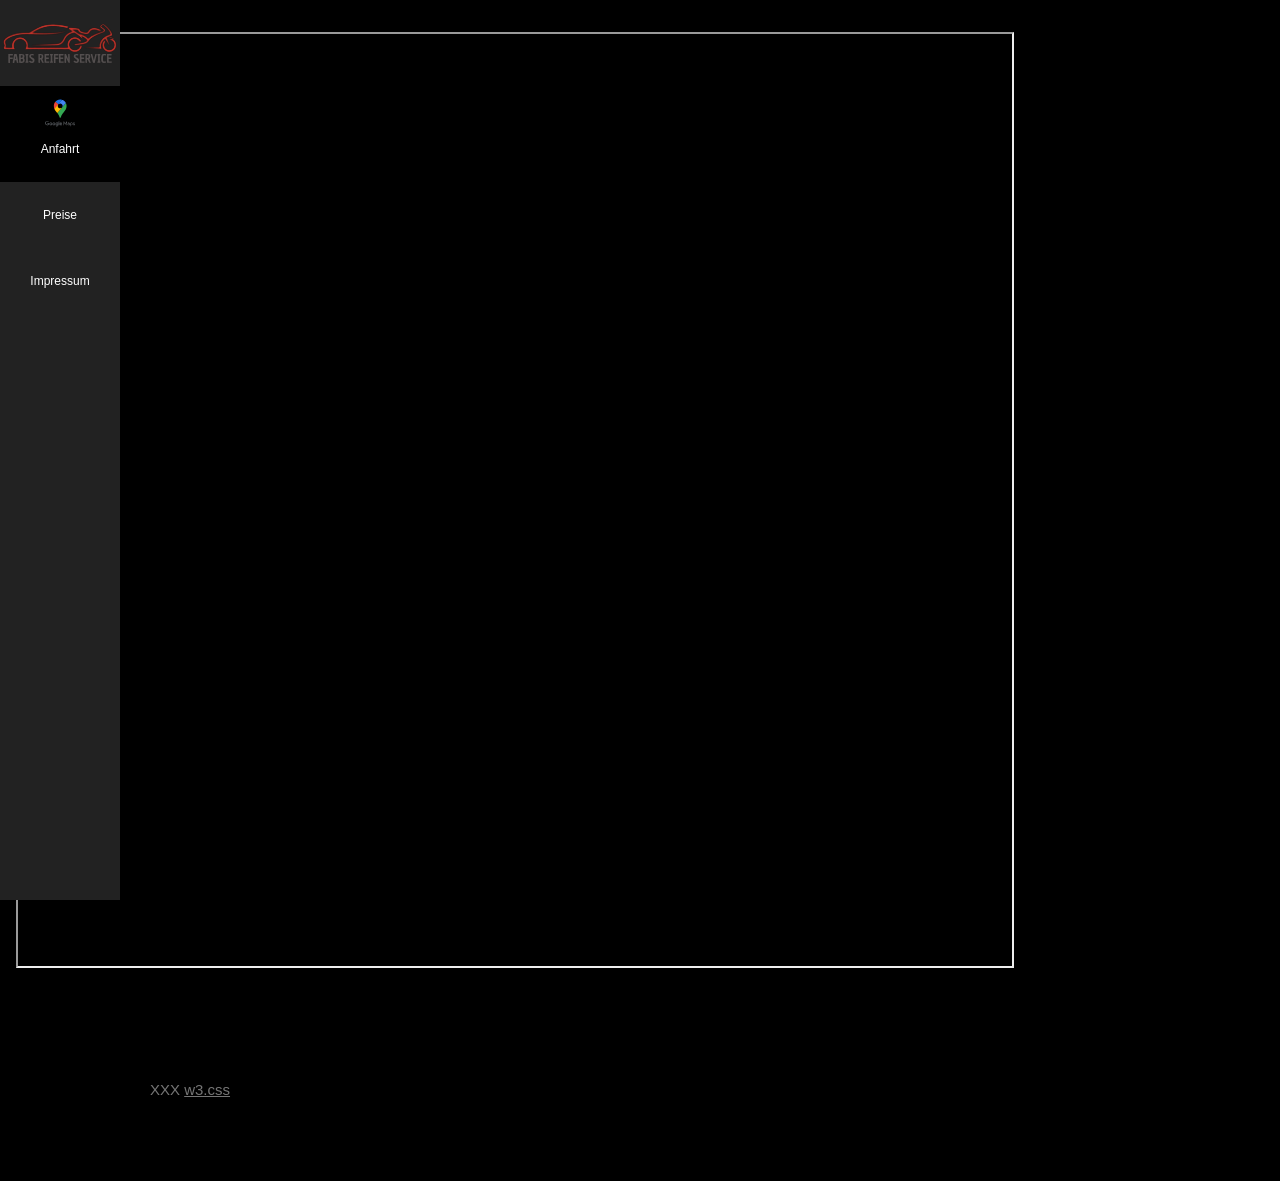
==== commit c1a01000: "Update Anfahrt.html" ====
--- a/Anfahrt.html
+++ b/Anfahrt.html
@@ -36,9 +36,11 @@
     <p>Impressum</p>
   </a>
 </nav>
+  <header class="w3-container w3-padding-32 w3-center w3-black" id="home">
     <div class="maps">
     <iframe class="responsive-iframe" src="https://www.google.com/maps/embed?pb=!1m17!1m12!1m3!1d2640.1716563447826!2d9.299949000000002!3d48.56826100000001!2m3!1f0!2f0!3f0!3m2!1i1024!2i768!4f13.1!3m2!1m1!2zNDjCsDM0JzA1LjciTiA5wrAxNyc1OS44IkU!5e0!3m2!1sde!2sde!4v1773941126778!5m2!1sde!2sde" loading="lazy" referrerpolicy="no-referrer-when-downgrade"></iframe>
     </div>
+  </header>
     <!-- Footer -->
   <footer class="w3-content w3-padding-64 w3-text-grey w3-xlarge">
     <i class="fa fa-facebook-official w3-hover-opacity"></i>
--- a/style.css
+++ b/style.css
@@ -1,8 +1,8 @@
 .maps {
   position: relative;
   overflow: hidden;
-  width: 100%;
-  padding-top: 56.25%; 
+  width: 80%;
+  padding-top: 75%; 
 }
 
 /* Then style the iframe to fit in the container div with full height and width */
